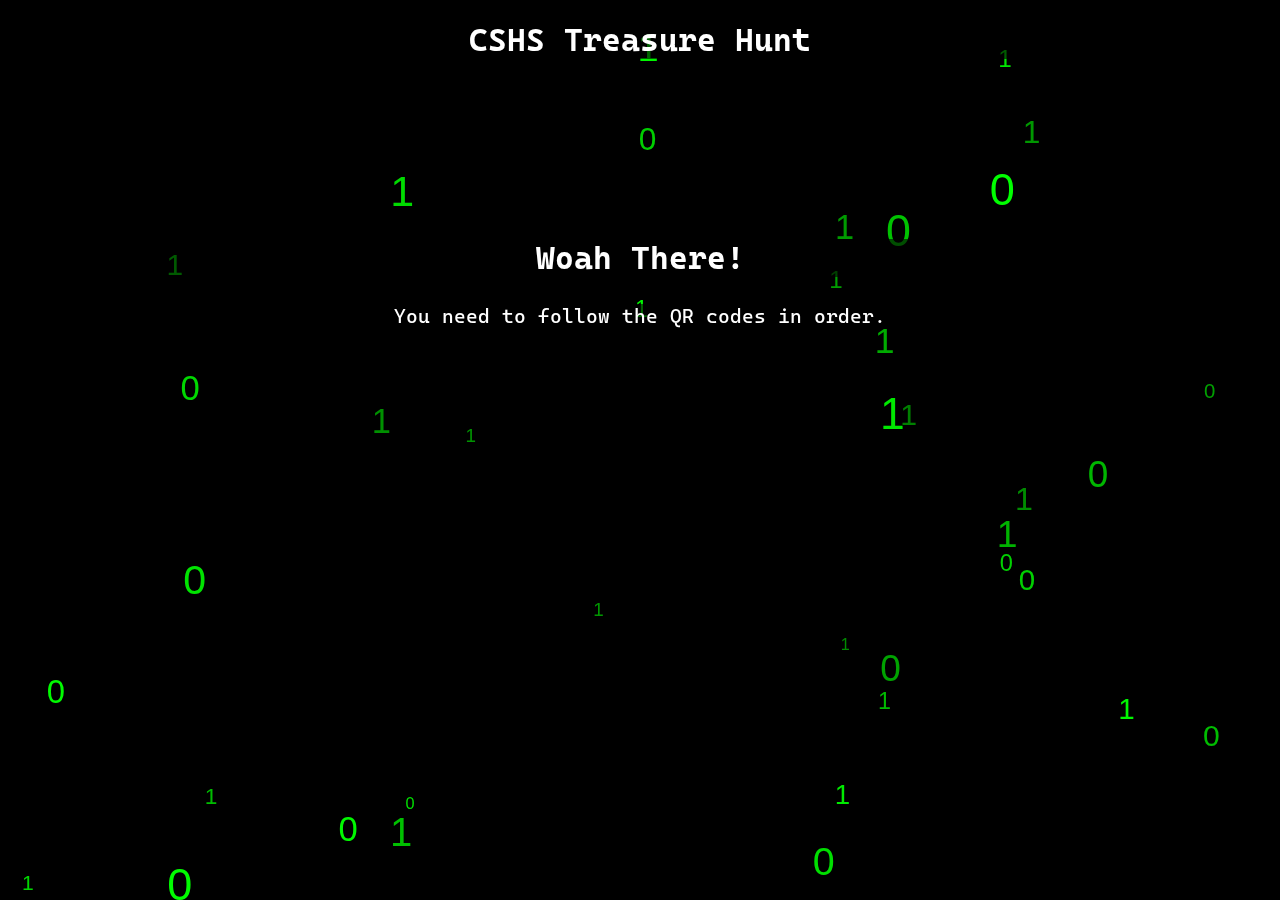
==== part1.html @ d19ba25d "The button update" ====
<!DOCTYPE html>
<html lang="en" style="color-scheme: dark;">

<head>
    <link href="https://fonts.googleapis.com/css2?family=Cascadia+Code&display=swap" rel="stylesheet">
    <link rel="stylesheet" href="css/main.css">
    <meta charset="UTF-8">
    <meta name="viewport" content="width=device-width, initial-scale=1.0">
    <link rel="icon" type="image/png" href="images/icon.png">
    <title>CSHS Treasure Hunt</title>

    <script src="js/cookies.js"></script>
</head>
<body>
    <canvas id="numberCanvas"></canvas>
    <script src="js/numbers.js"></script>
    <script src="js/hacker.js"></script>

    <h1>CSHS Treasure Hunt</h1>

    <noscript>
        <h2 class="errorMessage">Please enable Javascript &amp; Cookies to use our website.</h2>
        <p class="errorMessage">It's really cool I promise.</p>
    </noscript>

    <div id="no-cookies" class="content">
        <h2 class="errorMessage">Please enable Cookies to use our website.</h2>
    </div>

    <div id="stopwall" class="content">
        <h2 class="errorMessage">Woah There!</h2>
        <p class="errorMessage">You need to follow the QR codes in order.</p>
    </div>

    <!-- Main page content -->
    <div id="main" class="content">
        <p> To locate the next QR code, decipher the following message:</p>

        <code id="secretCipher">10010101010101000101010100101010010101001001010101010010111010100100101</code>
        
        <button onclick="copyToClipboard('secretCipher');">Copy To Clipboard</button>
    </div>

    <script>
        
        if (!areCookiesEnabled()){
            document.getElementById("no-cookies").style.cssText += "display: block;"
            document.getElementById("main").remove()
        }
        else if (checkCookies(1)) {
            document.getElementById("main").style.cssText += "display: block;"
        }
        else {
            document.getElementById("stopwall").style.cssText += "display: block;"
            document.getElementById("main").remove()
        }
    </script>
</body>
</html>
---- css/main.css ----
body {
  margin: 0;
  overflow: hidden;
  background: black;
}

h1, h2, h3, h4, h5, h6, p {
  text-align: center;
  font-family: 'Cascadia Code', monospace;
  background-color: rgba(0, 0, 0, 0.6); /* Make text stand out in front of background */
}

.transparent-highlight {
  background-color: rgba(0, 0, 0, 0.6); 
  border-radius: 10px;
}

canvas {
  display: block;
  position: fixed;
  top: 0;
  left: 0;
  width: 100vw;
  height: 100vh;
  z-index: -1;
  pointer-events: none;
}

.content {
  display: none;
  padding-inline: 10px;
}

h2.errorMessage {
  font-size: 2rem;
  margin-top: 20vh;
}

p.errorMessage {
  font-size: 1.25rem;
  text-align: center;
}

#gifContainer {
  position: fixed;
  top: 0;
  left: 0;
  width: 100vw;
  height: 100vh;
  z-index: -1;
  opacity: 80%;
}

.center {
  margin-inline: auto;
  display: flex;
  justify-content: center;
}

#gifContainer img {
  max-width: 200px; /* Adjust size as needed */
}

button {
  font-family: 'Cascadia Code', monospace;
  border-width: 2.8px;
  border-radius: 8px;
  border-style: solid;
  padding: 5px;
  border-color: rgb(0, 255, 0);
  color: rgb(0, 255, 0);
  background-color: black;
}

button:active {
  color: black;
  border-color:white;
  background-color: rgb(0, 255, 0);
}
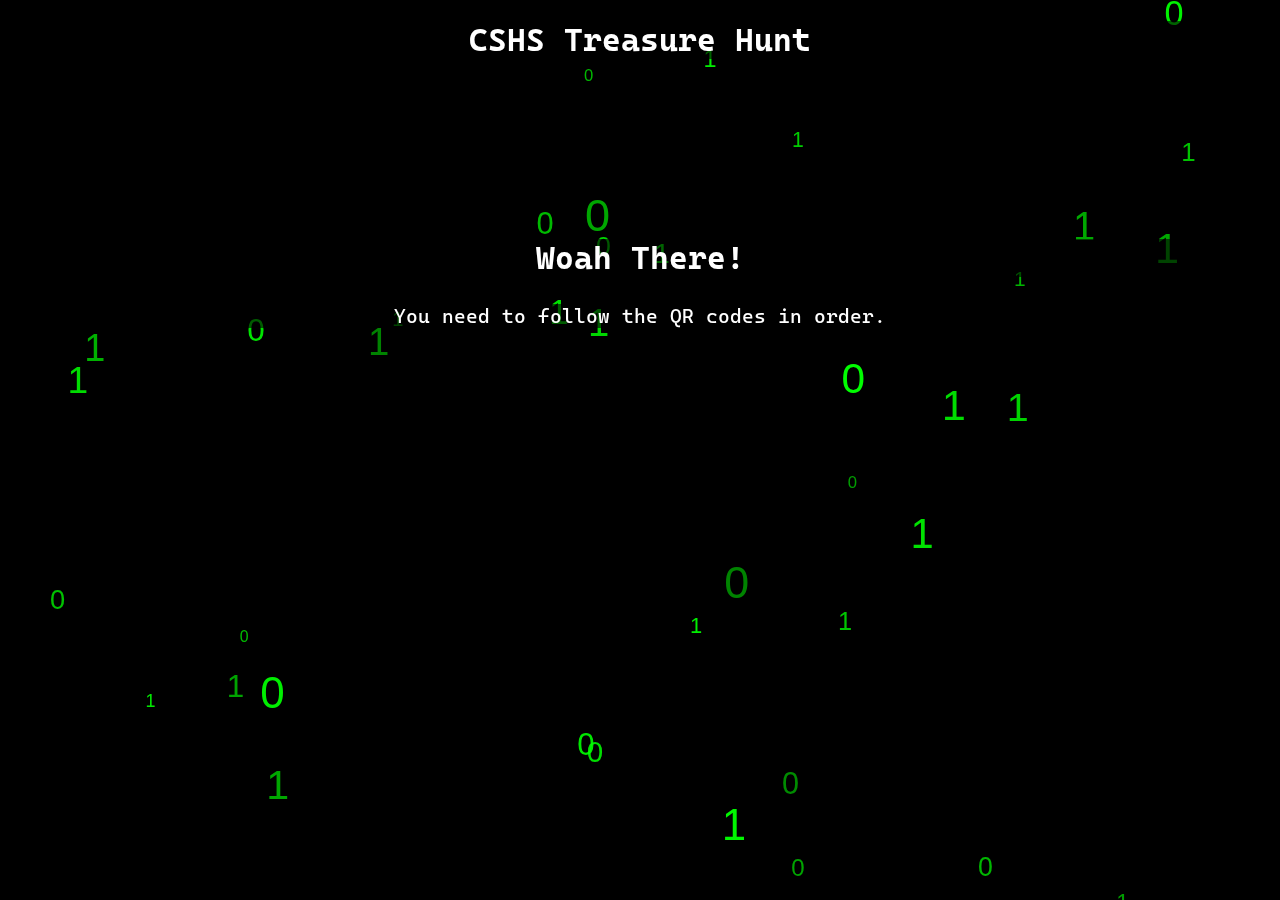
==== commit 57d4ff16: "OIIA update" ====
--- a/part1.html
+++ b/part1.html
@@ -36,7 +36,7 @@
     <div id="main" class="content">
         <p> To locate the next QR code, decipher the following message:</p>
 
-        <code id="secretCipher">10010101010101000101010100101010010101001001010101010010111010100100101</code>
+        <code id="secretCipher">01101010 01100101 01110100 01110011 00100000 01100111 01101111 01100001 01101100 01101001 01100101</code>
         
         <button onclick="copyToClipboard('secretCipher');">Copy To Clipboard</button>
     </div>
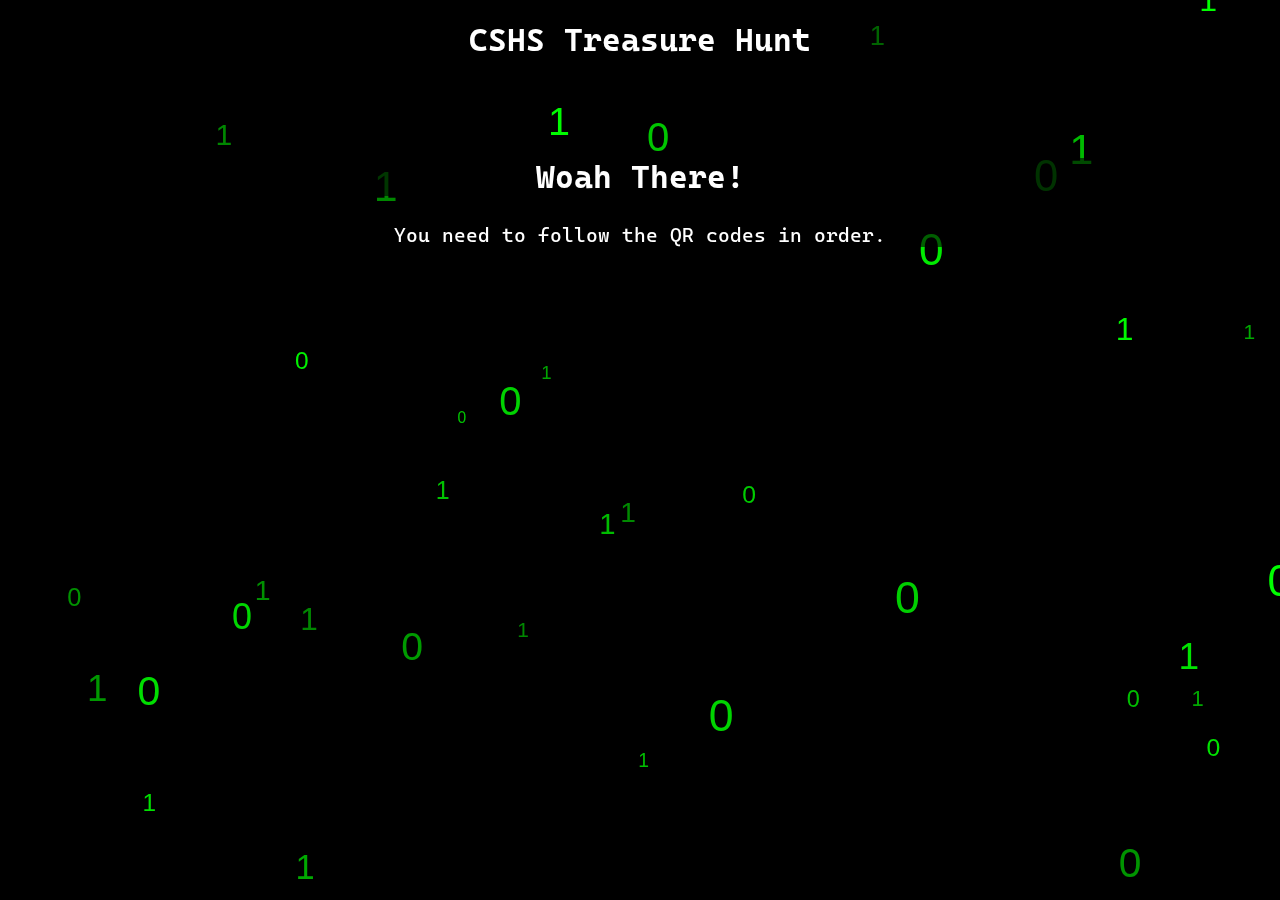
==== commit c1f3b1dc: "Finished website" ====
--- a/part1.html
+++ b/part1.html
@@ -34,11 +34,12 @@
 
     <!-- Main page content -->
     <div id="main" class="content">
-        <p> To locate the next QR code, decipher the following message:</p>
+        <p style="margin-top: 10vh;"> To locate the first QR code, decipher the following message:</p>
 
-        <code id="secretCipher">01101010 01100101 01110100 01110011 00100000 01100111 01101111 01100001 01101100 01101001 01100101</code>
-        
-        <button onclick="copyToClipboard('secretCipher');">Copy To Clipboard</button>
+        <div class="center">
+            <div class="code" style="text-align: center;" id="secretCipher">01010111 01101000 01101111 00100000 01101001 01110011 00100000 01110100 01101000 01100101 00100000 01001010 01100101 01110100 01110011 00100000 01100111 01101111 01100001 01101100 01101001 01100101 00111111 00100000 01000110 01101001 01101110 01100100 00100000 01101000 01101001 01110011 00100000 01110000 01101000 01101111 01110100 01101111 00100000 01101001 01101110 00100000 01110100 01101000 01100101 00100000 01100001 01110100 01101000 01101100 01100101 01110100 01101001 01100011 00100000 01101000 01100001 01101100 01101100 00101110</div>
+        </div>
+        <button class="center" onclick="copyToClipboard('secretCipher');">Copy To Clipboard</button>
     </div>
 
     <script>
@@ -49,6 +50,9 @@
         }
         else if (checkCookies(1)) {
             document.getElementById("main").style.cssText += "display: block;"
+            if (getCookie("StartTime") === null) {
+                setCookie("StartTime", new Date())
+            }
         }
         else {
             document.getElementById("stopwall").style.cssText += "display: block;"
--- a/css/main.css
+++ b/css/main.css
@@ -34,7 +34,7 @@
 
 h2.errorMessage {
   font-size: 2rem;
-  margin-top: 20vh;
+  margin-top: 11vh;
 }
 
 p.errorMessage {
@@ -67,10 +67,11 @@
   border-width: 2.8px;
   border-radius: 8px;
   border-style: solid;
-  padding: 5px;
+  padding: 9px;
   border-color: rgb(0, 255, 0);
   color: rgb(0, 255, 0);
   background-color: black;
+  cursor: pointer;
 }
 
 button:active {
@@ -78,3 +79,17 @@
   border-color:white;
   background-color: rgb(0, 255, 0);
 }
+
+.code {
+  font-family: monospace;
+  background-color: #1c2134;
+  border-radius: 8px;
+  padding: 12px;
+  margin-bottom: 20px;
+  max-width: 500px;
+  margin-inline: 20px;
+  border-width: 2.8px;
+  border-style: solid;
+  border-color: rgb(0, 255, 0);
+  color: rgb(0, 255, 0);
+}
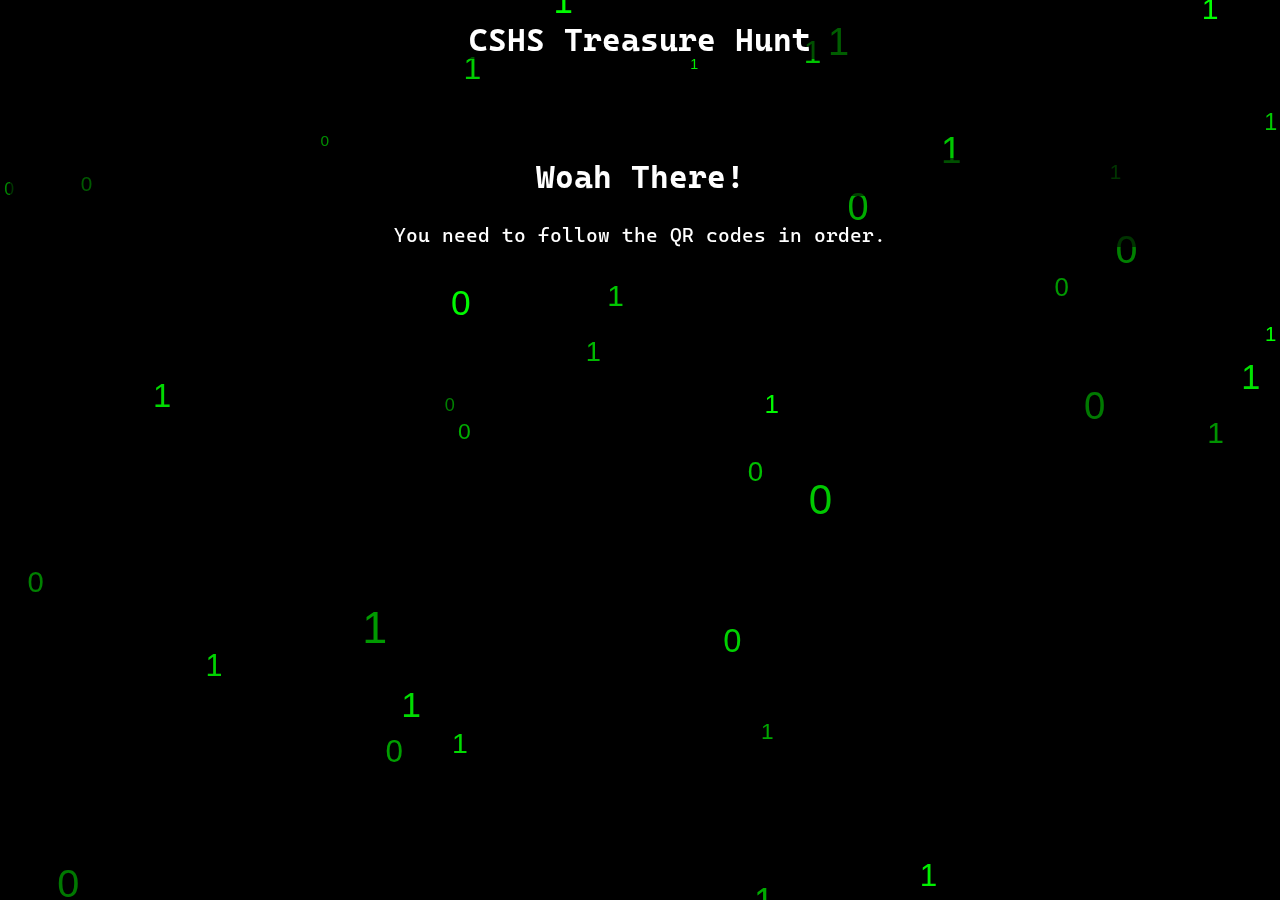
==== commit ebeb743b: "Them changes" ====
--- a/part1.html
+++ b/part1.html
@@ -51,7 +51,7 @@
         else if (checkCookies(1)) {
             document.getElementById("main").style.cssText += "display: block;"
             if (getCookie("StartTime") === null) {
-                setCookie("StartTime", new Date())
+                setCookie("StartTime", new Date(), 999)
             }
         }
         else {
